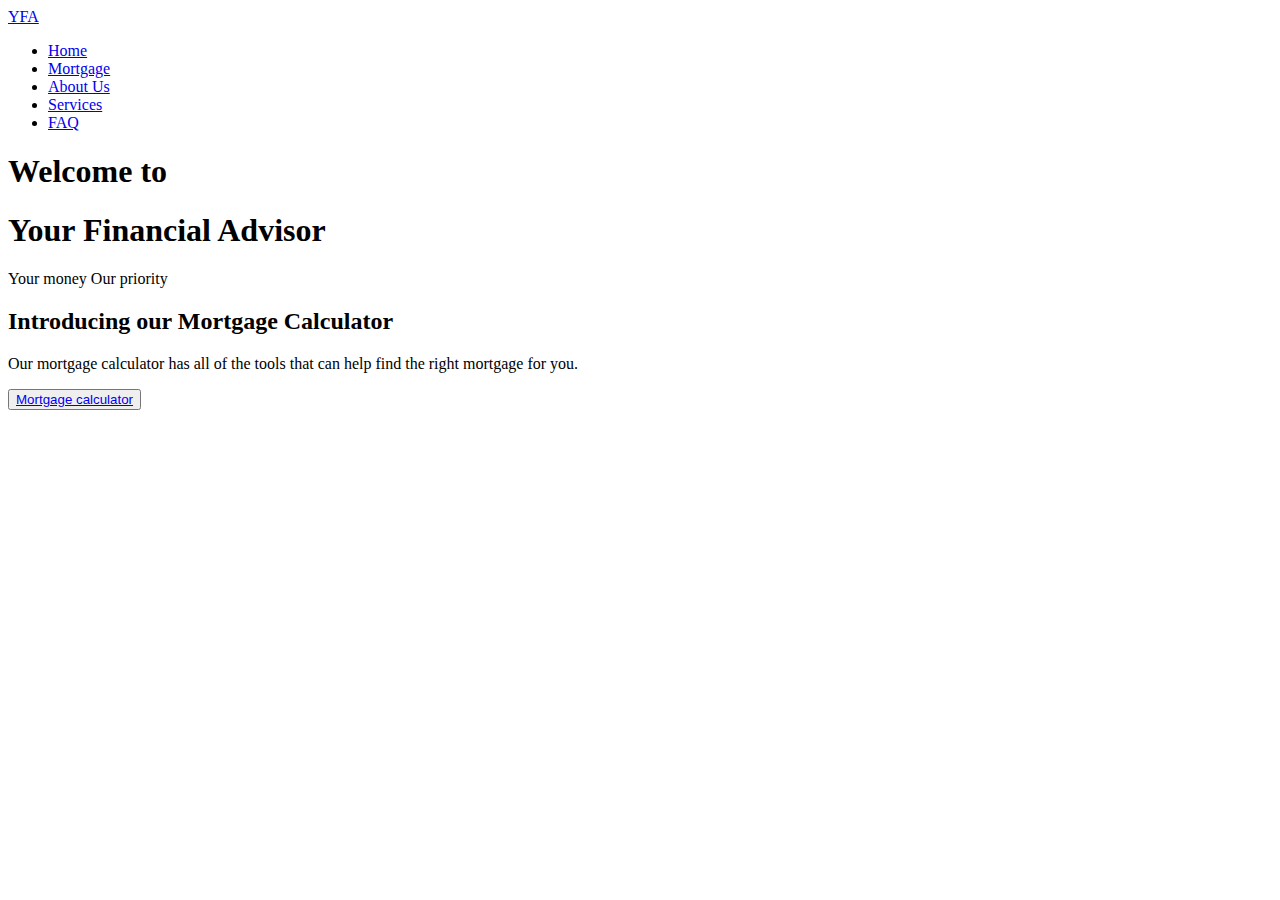
==== FinanceAdviceChatbot/src/main/resources/templates/index.html @ 3467a168 "Fixed CSS link rel" ====
<!DOCTYPE html>
<html xmlns:th="http://www.thymeleaf.org">
<head>
    <meta charset="UTF-8">
    <meta name="viewport" content="width=device-width, initial-scale=1.0">
    <title>YFA</title>
    <link rel="stylesheet" th:href="@{/css/style.css}">
</head>

<body>
<nav class="navbar">

    <div class="menu-container">
        <a href="Homepage.html" id="logo">YFA</a>
    </div>

    <ul class="menu">
        <li class="page">
            <a href="Homepage.html" class="navbar-links"> Home </a>
        </li>

        <li class="page">
            <a href="Mortgage.html" class="navbar-links">Mortgage</a>
        </li>

        <li class="page">
            <a href="Aboutus.html" class="navbar-links">About Us</a>
        </li>

        <li class="page">
            <a href="Service.html" class="navbar-links">Services</a>
        </li>

        <li class="page">
            <a href="FAQ.html" class="navbar-links">FAQ</a>
        </li>

    </ul>
</nav>
<main>
    <div class="Hero">
        <div class="Hero-container">
            <div class="Hero-content">
                <h1 id = "wel">Welcome to </h1>
                <h1 id = "welc">Your Financial Advisor </h1>
                <p id = "slogan">Your money Our priority</p>
            </div>
        </div>
    </div>
</main>

<section>
    <div class="lower-container">
        <div class="h-textbox">
            <h2>Introducing our Mortgage Calculator</h2>
            <p>Our mortgage calculator has all of the tools that can help find the right mortgage for you.</p>
            <button class="Mortgage-button"> <a href="Mortgage.html">Mortgage calculator</a></button>
        </div>

    </div>
</section>


</body>
</html>
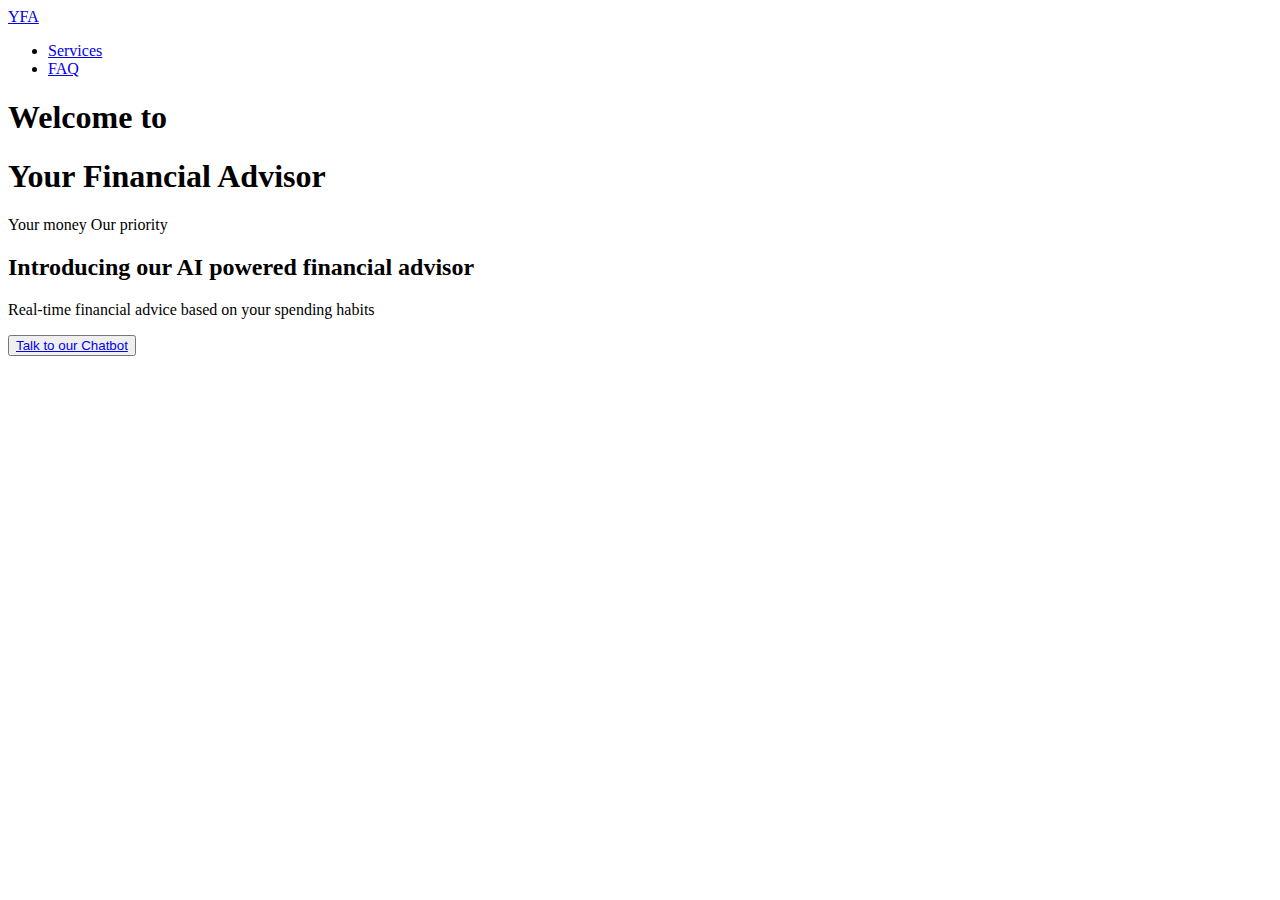
==== commit d0979e26: "Updated CSS" ====
--- a/FinanceAdviceChatbot/src/main/resources/templates/index.html
+++ b/FinanceAdviceChatbot/src/main/resources/templates/index.html
@@ -11,24 +11,13 @@
 <nav class="navbar">
 
     <div class="menu-container">
-        <a href="Homepage.html" id="logo">YFA</a>
+        <a href="/" id="logo">YFA</a>
     </div>
 
     <ul class="menu">
-        <li class="page">
-            <a href="Homepage.html" class="navbar-links"> Home </a>
-        </li>
 
         <li class="page">
-            <a href="Mortgage.html" class="navbar-links">Mortgage</a>
-        </li>
-
-        <li class="page">
-            <a href="Aboutus.html" class="navbar-links">About Us</a>
-        </li>
-
-        <li class="page">
-            <a href="Service.html" class="navbar-links">Services</a>
+            <a href="About Us.html" class="navbar-links">Services</a>
         </li>
 
         <li class="page">
@@ -52,9 +41,9 @@
 <section>
     <div class="lower-container">
         <div class="h-textbox">
-            <h2>Introducing our Mortgage Calculator</h2>
-            <p>Our mortgage calculator has all of the tools that can help find the right mortgage for you.</p>
-            <button class="Mortgage-button"> <a href="Mortgage.html">Mortgage calculator</a></button>
+            <h2>Introducing our AI powered financial advisor</h2>
+            <p>Real-time financial advice based on your spending habits</p>
+            <button class="Chatbot-button"> <a href="/chatbot.html">Talk to our Chatbot</a></button>
         </div>
 
     </div>
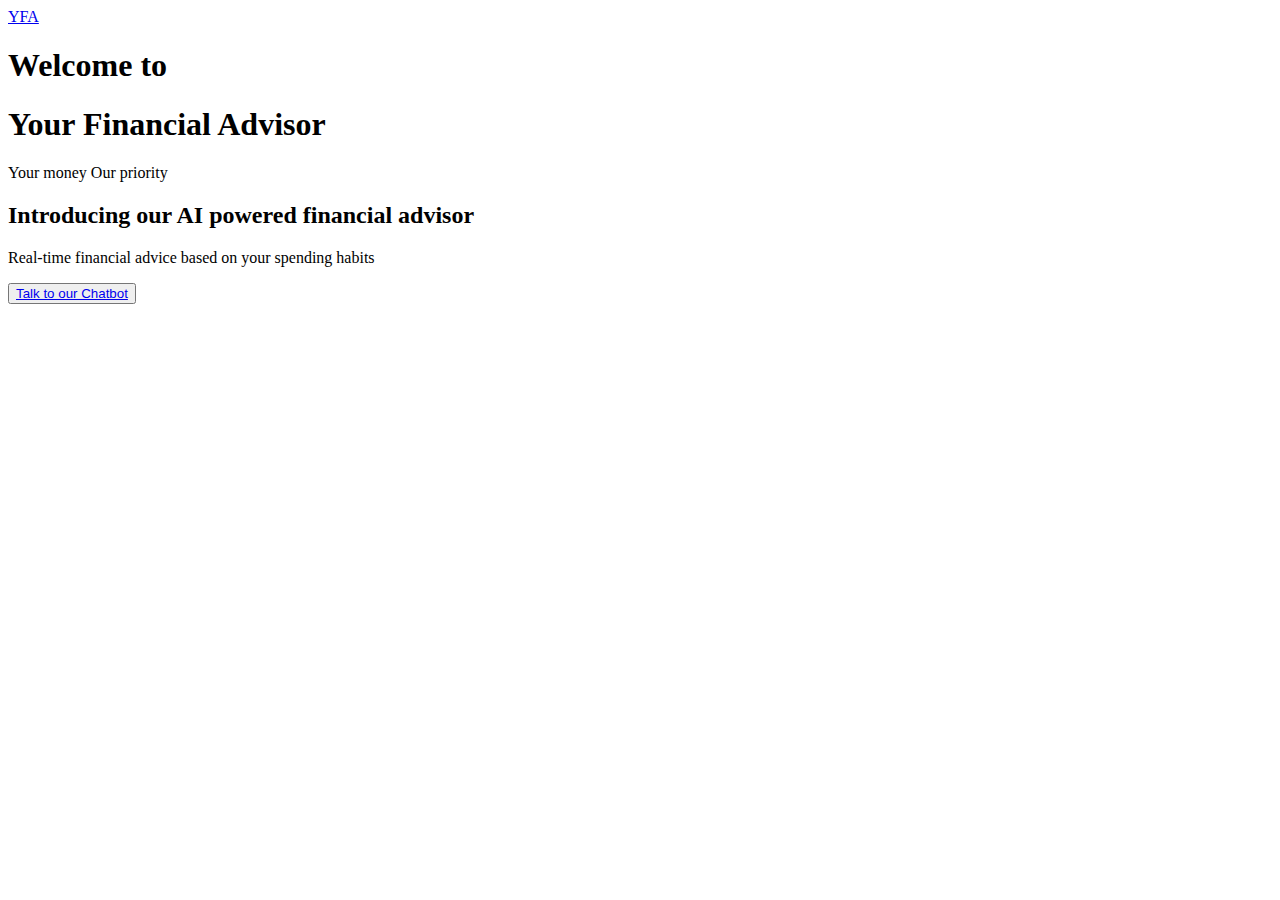
==== commit 18e357ca: "Merge remote-tracking branch 'origin/main'" ====
--- a/FinanceAdviceChatbot/src/main/resources/templates/index.html
+++ b/FinanceAdviceChatbot/src/main/resources/templates/index.html
@@ -14,17 +14,6 @@
         <a href="/" id="logo">YFA</a>
     </div>
 
-    <ul class="menu">
-
-        <li class="page">
-            <a href="About Us.html" class="navbar-links">Services</a>
-        </li>
-
-        <li class="page">
-            <a href="FAQ.html" class="navbar-links">FAQ</a>
-        </li>
-
-    </ul>
 </nav>
 <main>
     <div class="Hero">
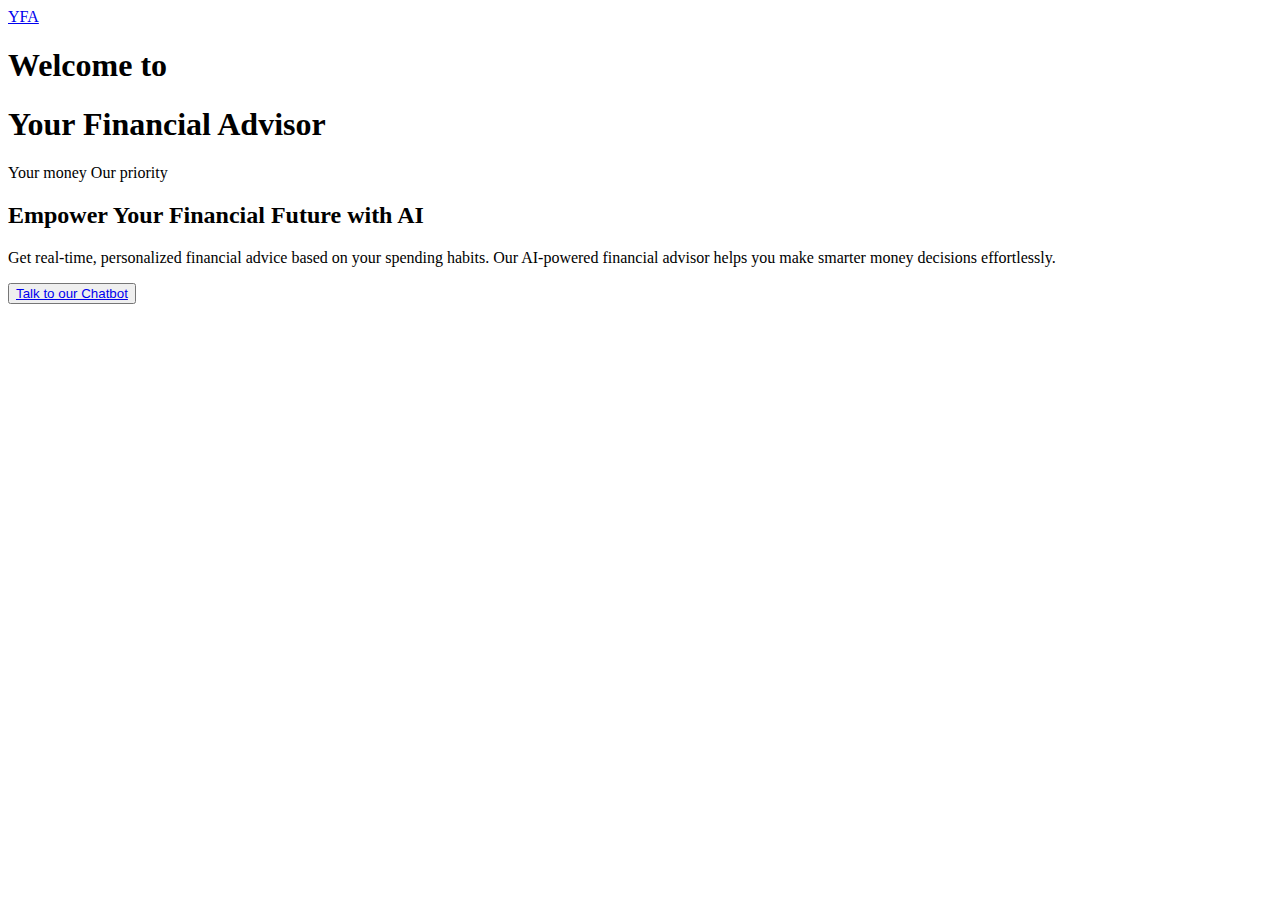
==== commit 812d9608: "draft" ====
--- a/FinanceAdviceChatbot/src/main/resources/templates/index.html
+++ b/FinanceAdviceChatbot/src/main/resources/templates/index.html
@@ -30,14 +30,19 @@
 <section>
     <div class="lower-container">
         <div class="h-textbox">
-            <h2>Introducing our AI powered financial advisor</h2>
-            <p>Real-time financial advice based on your spending habits</p>
-            <button class="Chatbot-button"> <a href="/chatbot.html">Talk to our Chatbot</a></button>
+            <h2 id="box-title">Empower Your Financial Future with AI</h2>
+            <p id="box-content">
+                Get real-time, personalized financial advice based on your spending habits.
+                Our AI-powered financial advisor helps you make smarter money decisions effortlessly.
+            </p>
+            <button class="Chatbot-button">
+                <a href="/chatbot.html">Talk to our Chatbot</a>
+            </button>
         </div>
-
     </div>
 </section>
 
 
+
 </body>
 </html>
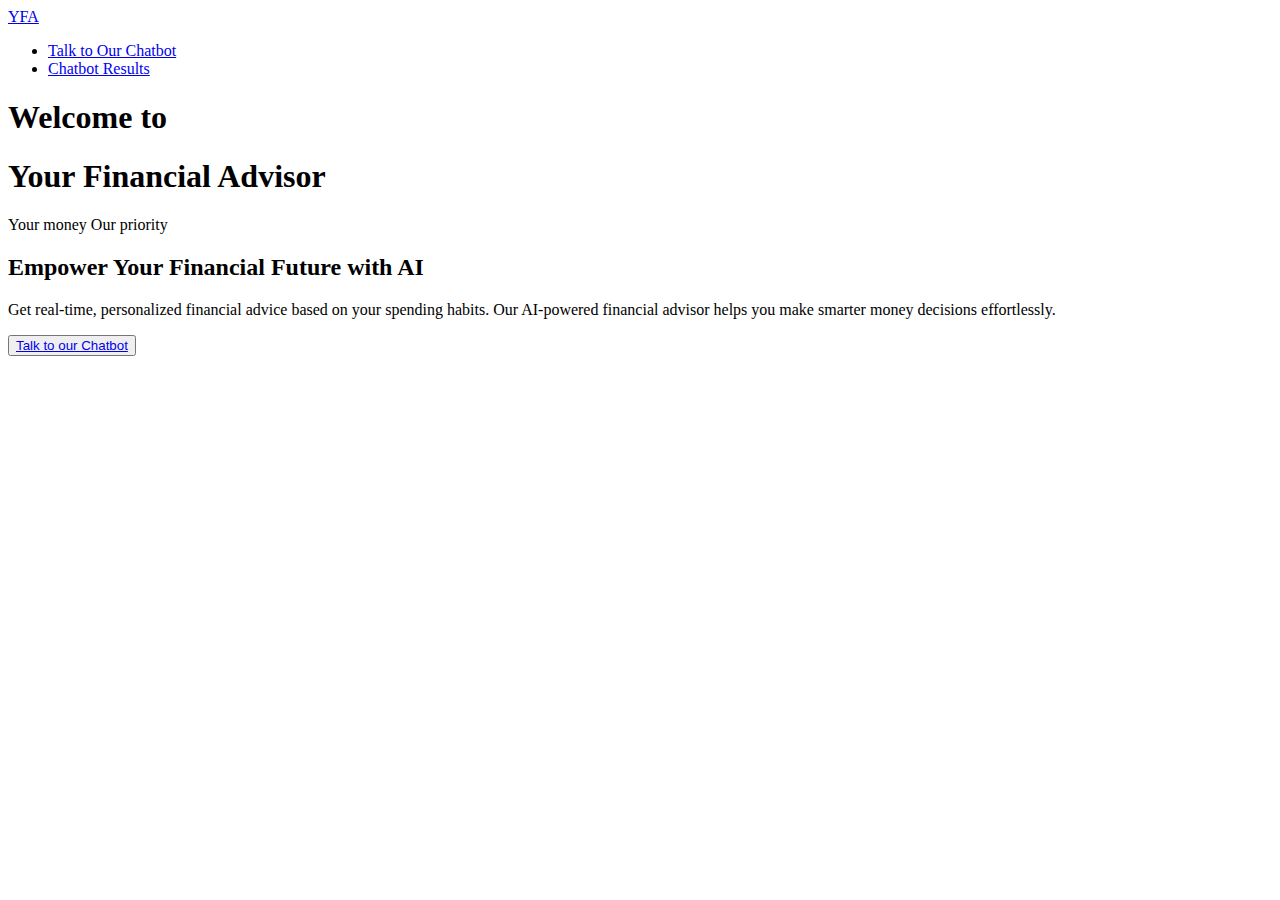
==== commit 8265f5d6: "Changing the header" ====
--- a/FinanceAdviceChatbot/src/main/resources/templates/index.html
+++ b/FinanceAdviceChatbot/src/main/resources/templates/index.html
@@ -4,6 +4,7 @@
     <meta charset="UTF-8">
     <meta name="viewport" content="width=device-width, initial-scale=1.0">
     <title>YFA</title>
+    <link href="https://fonts.googleapis.com/css2?family=Roboto+Condensed:ital,wght@0,100..900;1,100..900&family=Roboto:ital,wght@0,100..900;1,100..900&display=swap" rel="stylesheet">
     <link rel="stylesheet" th:href="@{/css/style.css}">
 </head>
 
@@ -14,6 +15,14 @@
         <a href="/" id="logo">YFA</a>
     </div>
 
+    <ul class="menu">
+        <li class="page">
+            <a href="/chatbot" class="navbar-links">Talk to Our Chatbot</a>
+        </li>
+        <li class="page">
+            <a href="/financeAdvice" class="navbar-links">Chatbot Results</a>
+        </li>
+    </ul>
 </nav>
 <main>
     <div class="Hero">
@@ -36,7 +45,7 @@
                 Our AI-powered financial advisor helps you make smarter money decisions effortlessly.
             </p>
             <button class="Chatbot-button">
-                <a href="/chatbot.html">Talk to our Chatbot</a>
+                <a href="/chatbot">Talk to our Chatbot</a>
             </button>
         </div>
     </div>
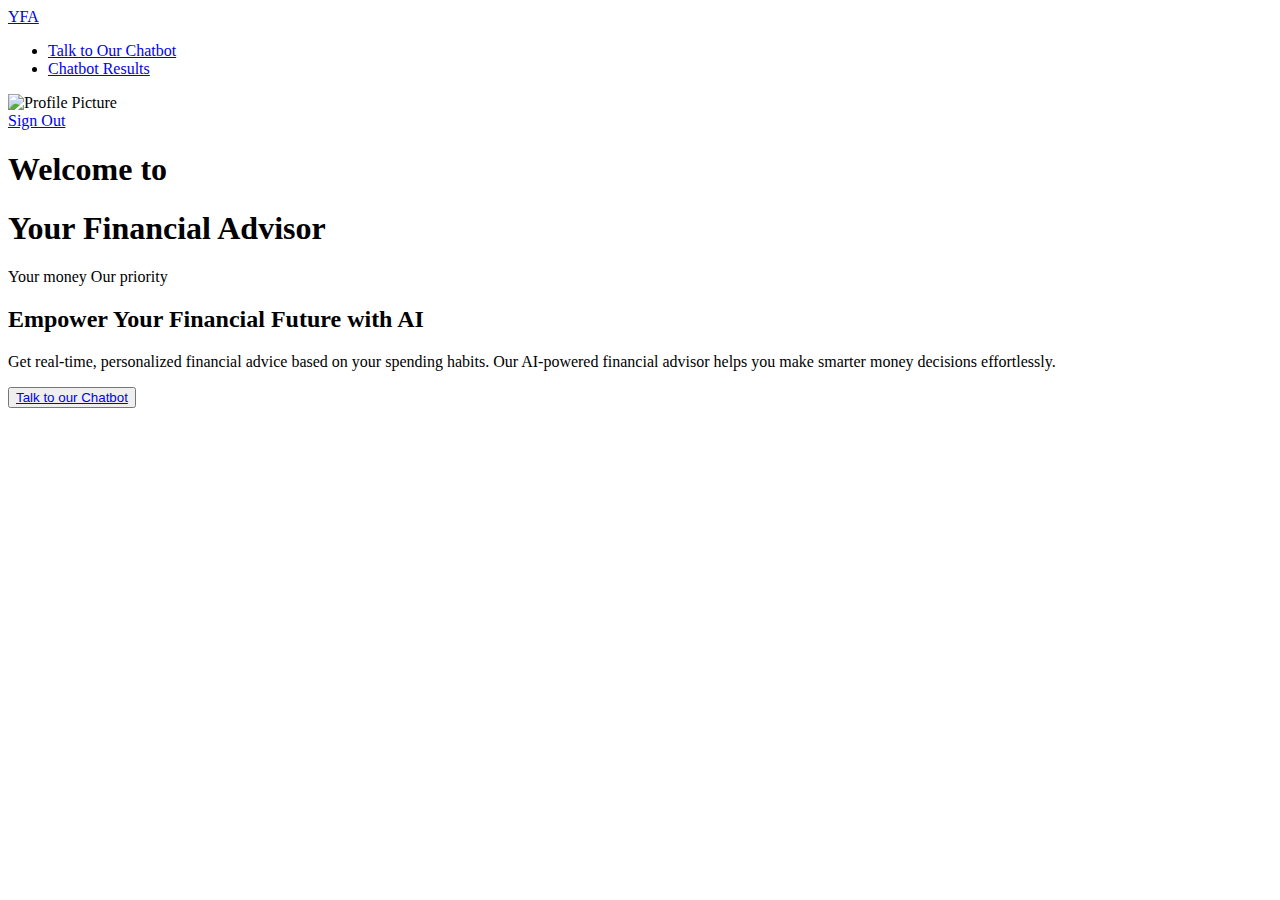
==== commit 0a4cc26d: "Merge remote-tracking branch 'origin/main'" ====
--- a/FinanceAdviceChatbot/src/main/resources/templates/index.html
+++ b/FinanceAdviceChatbot/src/main/resources/templates/index.html
@@ -23,6 +23,19 @@
             <a href="/financeAdvice" class="navbar-links">Chatbot Results</a>
         </li>
     </ul>
+
+    <!-- Profile Section (Only visible when user is logged in) -->
+    <div class="profile-section" th:if="${#authorization.expression('isAuthenticated()')}">
+        <!-- Clickable Profile Picture -->
+        <img src="/images/pfp.png" alt="Profile Picture" class="profile-pic" onclick="toggleDropdown()">
+
+        <!-- Dropdown Menu -->
+        <div id="profile-dropdown" class="profile-dropdown">
+            <a href="/logout" class="dropdown-item">Sign Out</a>
+        </div>
+    </div>
+
+
 </nav>
 <main>
     <div class="Hero">
@@ -52,6 +65,6 @@
 </section>
 
 
-
+<script th:src="@{/javascript/navbar.js}"></script>
 </body>
 </html>
